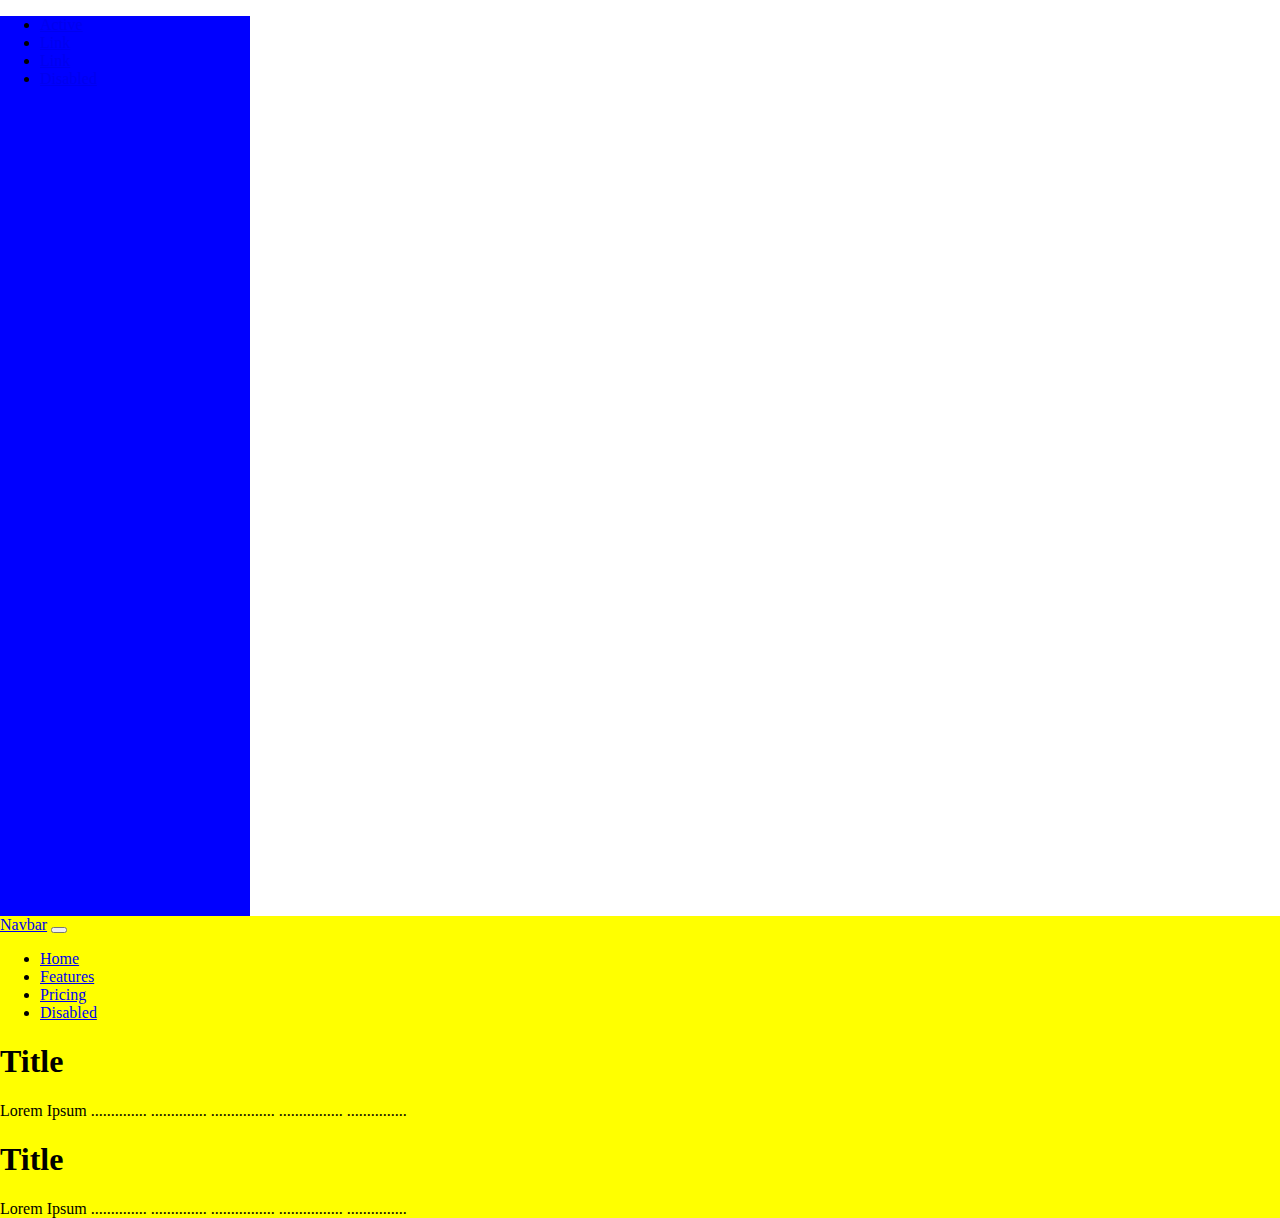
==== grid/index.html @ 9e4d6c61 "Add files via upload" ====
<!DOCTYPE html>
<html lang="pt-br">

<head>
    <!-- Meta tags Obrigatórias -->
    <meta charset="utf-8">
    <meta name="viewport" content="width=device-width, initial-scale=1, shrink-to-fit=no">

    <!-- Bootstrap CSS -->
    <link rel="stylesheet" href="https://stackpath.bootstrapcdn.com/bootstrap/4.1.3/css/bootstrap.min.css"
        integrity="sha384-MCw98/SFnGE8fJT3GXwEOngsV7Zt27NXFoaoApmYm81iuXoPkFOJwJ8ERdknLPMO" crossorigin="anonymous">

    <!-- Custom CSS -->
    <link rel="stylesheet" href="styles/main.css">

    <!-- Font Awesome -->
    <link href="https://cdnjs.cloudflare.com/ajax/libs/font-awesome/5.11.2/css/all.css" rel="stylesheet">

    <title>Inicio</title>
</head>

<body>

    <div class="container-fluid">
        <div class="row">
            <div id="sidebar" class="col-md-auto d-none d-md-block">
                <ul class="nav flex-column">
                    <li class="nav-item">
                        <a class="nav-link active" href="#">Active</a>
                    </li>
                    <li class="nav-item">
                        <a class="nav-link" href="#">Link</a>
                    </li>
                    <li class="nav-item">
                        <a class="nav-link" href="#">Link</a>
                    </li>
                    <li class="nav-item">
                        <a class="nav-link disabled" href="#" tabindex="-1" aria-disabled="true">Disabled</a>
                    </li>
                </ul>
            </div>

            <div id="content" class="col p-0">
                <nav class="navbar navbar-expand-lg navbar-light bg-light mb-5">
                    <a class="navbar-brand" href="#">Navbar</a>
                    <button class="navbar-toggler" type="button" data-toggle="collapse" data-target="#navbarNav"
                        aria-controls="navbarNav" aria-expanded="false" aria-label="Toggle navigation">
                        <span class="navbar-toggler-icon"></span>
                    </button>
                    <div class="collapse navbar-collapse" id="navbarNav">
                        <ul class="navbar-nav">
                            <li class="nav-item active">
                                <a class="nav-link" href="#">Home <span class="sr-only">(current)</span></a>
                            </li>
                            <li class="nav-item">
                                <a class="nav-link" href="#">Features</a>
                            </li>
                            <li class="nav-item">
                                <a class="nav-link" href="#">Pricing</a>
                            </li>
                            <li class="nav-item">
                                <a class="nav-link disabled" href="#" tabindex="-1" aria-disabled="true">Disabled</a>
                            </li>
                        </ul>
                    </div>
                </nav>
                <div class="container">
                    <div class="row justify-content-md-center">
                        <div class="col-lg-10 col-md-10 col-sm-12 col-xs-12">
                            <div class="jumbotron text-center" id="jumbotron">
                                <h1>Title</h1>
                                <p class="lead">
                                    Lorem Ipsum .............. .............. ................ ................
                                    ...............
                                </p>
                            </div>
                        </div>
                        <div class="col-lg-10 col-md-10 col-sm-12 col-xs-12">
                            <div class="jumbotron text-center" id="jumbotron">
                                <h1>Title</h1>
                                <p class="lead">
                                    Lorem Ipsum .............. .............. ................ ................
                                    ...............
                                </p>
                            </div>
                        </div>
                    </div>
                </div>
            </div>
        </div>
    </div>

    <!-- JavaScript (Opcional) -->
    <!-- jQuery primeiro, depois Popper.js, depois Bootstrap JS -->
    <script src="https://code.jquery.com/jquery-3.3.1.slim.min.js"
        integrity="sha384-q8i/X+965DzO0rT7abK41JStQIAqVgRVzpbzo5smXKp4YfRvH+8abtTE1Pi6jizo"
        crossorigin="anonymous"></script>
    <script src="https://cdnjs.cloudflare.com/ajax/libs/popper.js/1.14.3/umd/popper.min.js"
        integrity="sha384-ZMP7rVo3mIykV+2+9J3UJ46jBk0WLaUAdn689aCwoqbBJiSnjAK/l8WvCWPIPm49"
        crossorigin="anonymous"></script>
    <script src="https://stackpath.bootstrapcdn.com/bootstrap/4.1.3/js/bootstrap.min.js"
        integrity="sha384-ChfqqxuZUCnJSK3+MXmPNIyE6ZbWh2IMqE241rYiqJxyMiZ6OW/JmZQ5stwEULTy"
        crossorigin="anonymous"></script>
</body>

</html>
---- grid/styles/main.css ----
html, body {
    height: 100%;
    width: 100%;
    margin: 0;
}

#sidebar {
    background: blue;
    /*z-index: 1000;
    position: fixed;
    top: 0;
    bottom: 0;
    left: 0;*/
    width: 250px;
    height: 100vh;
}

#content {
    background: yellow;
}
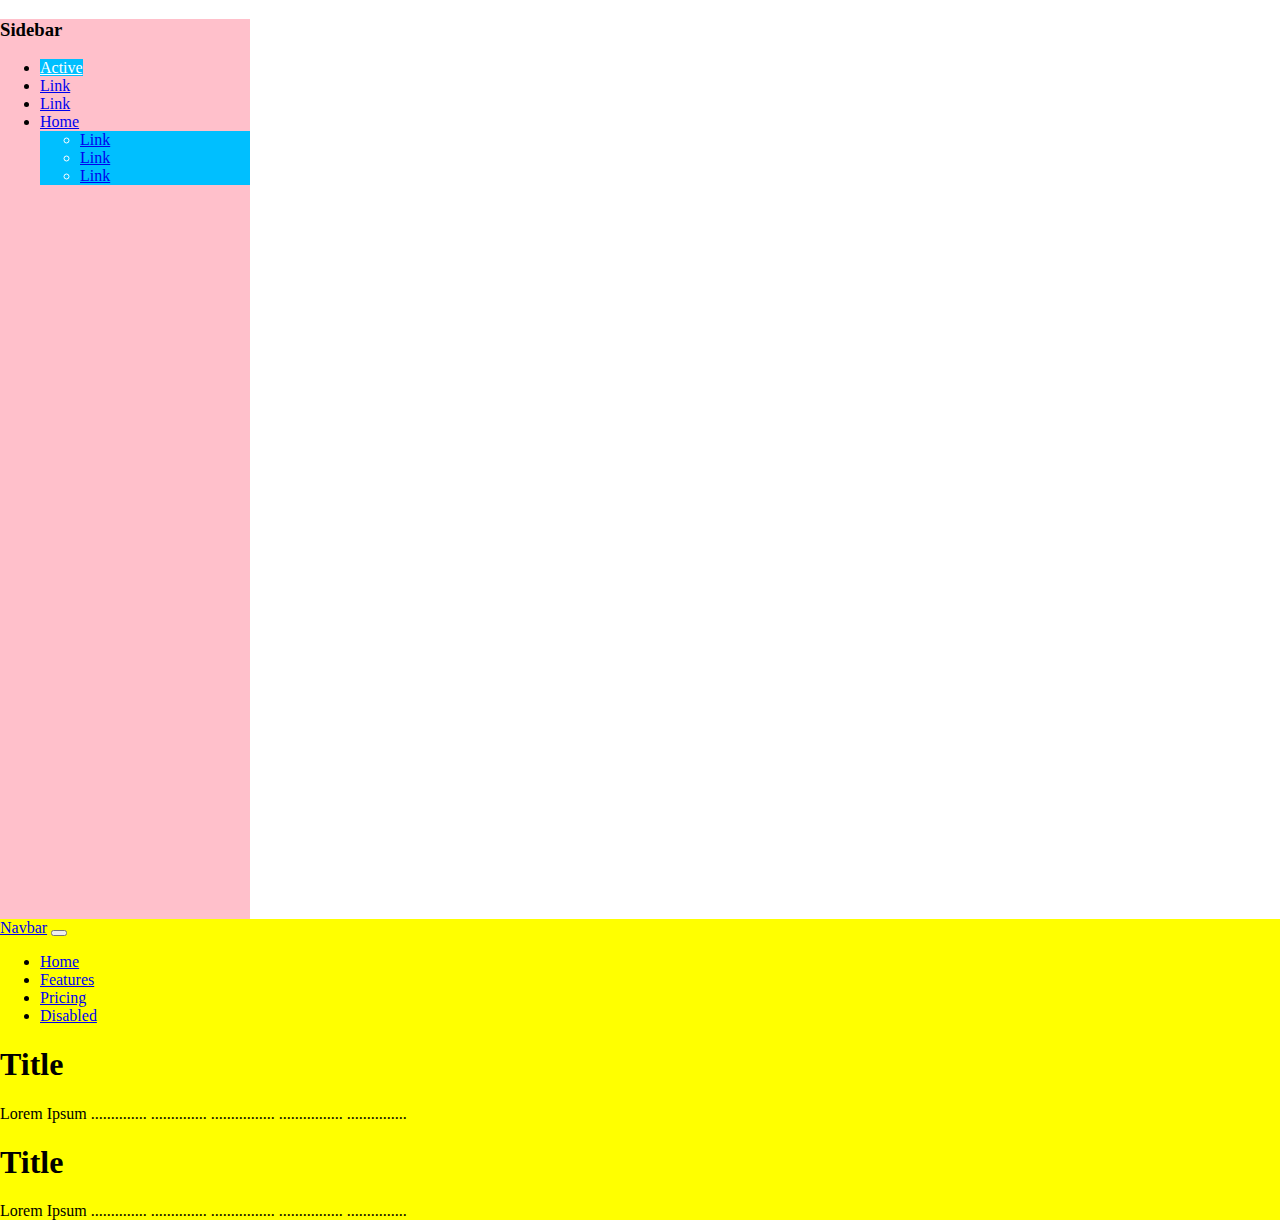
==== commit 9205c4c6: "Add files via upload" ====
--- a/grid/index.html
+++ b/grid/index.html
@@ -24,6 +24,9 @@
     <div class="container-fluid">
         <div class="row">
             <div id="sidebar" class="col-md-auto d-none d-md-block">
+                <h3>
+                    Sidebar
+                </h3>
                 <ul class="nav flex-column">
                     <li class="nav-item">
                         <a class="nav-link active" href="#">Active</a>
@@ -34,8 +37,20 @@
                     <li class="nav-item">
                         <a class="nav-link" href="#">Link</a>
                     </li>
-                    <li class="nav-item">
-                        <a class="nav-link disabled" href="#" tabindex="-1" aria-disabled="true">Disabled</a>
+                    <li class="nav-item dropdown">
+                        <a href="#subMenu" data-toggle="collapse" aria-expanded="false"
+                            class="dropdown-toggle nav-link">Home</a>
+                        <ul class="collapse list-unstyled" id="subMenu">
+                            <li class="nav-item">
+                                <a class="nav-link" href="#">Link</a>
+                            </li>
+                            <li class="nav-item">
+                                <a class="nav-link" href="#">Link</a>
+                            </li>
+                            <li class="nav-item">
+                                <a class="nav-link" href="#">Link</a>
+                            </li>
+                        </ul>
                     </li>
                 </ul>
             </div>
--- a/grid/styles/main.css
+++ b/grid/styles/main.css
@@ -5,7 +5,7 @@
 }
 
 #sidebar {
-    background: blue;
+    background: pink;
     /*z-index: 1000;
     position: fixed;
     top: 0;
@@ -13,6 +13,29 @@
     left: 0;*/
     width: 250px;
     height: 100vh;
+    padding: 0;
+    margin: 0;
+}
+
+#sidebar ul li a:hover {
+    background: #57a8ff;
+    color: white;
+    /* border-color: white; */
+}
+
+#sidebar ul li a.active {
+    background: deepskyblue;
+    color: white;
+}
+
+/*#sidebar ul li.dropdown,*/
+#sidebar ul ul {
+    background: deepskyblue;
+    color: white;
+}
+
+a[aria-expanded="true"] {
+    background: deepskyblue;
 }
 
 #content {
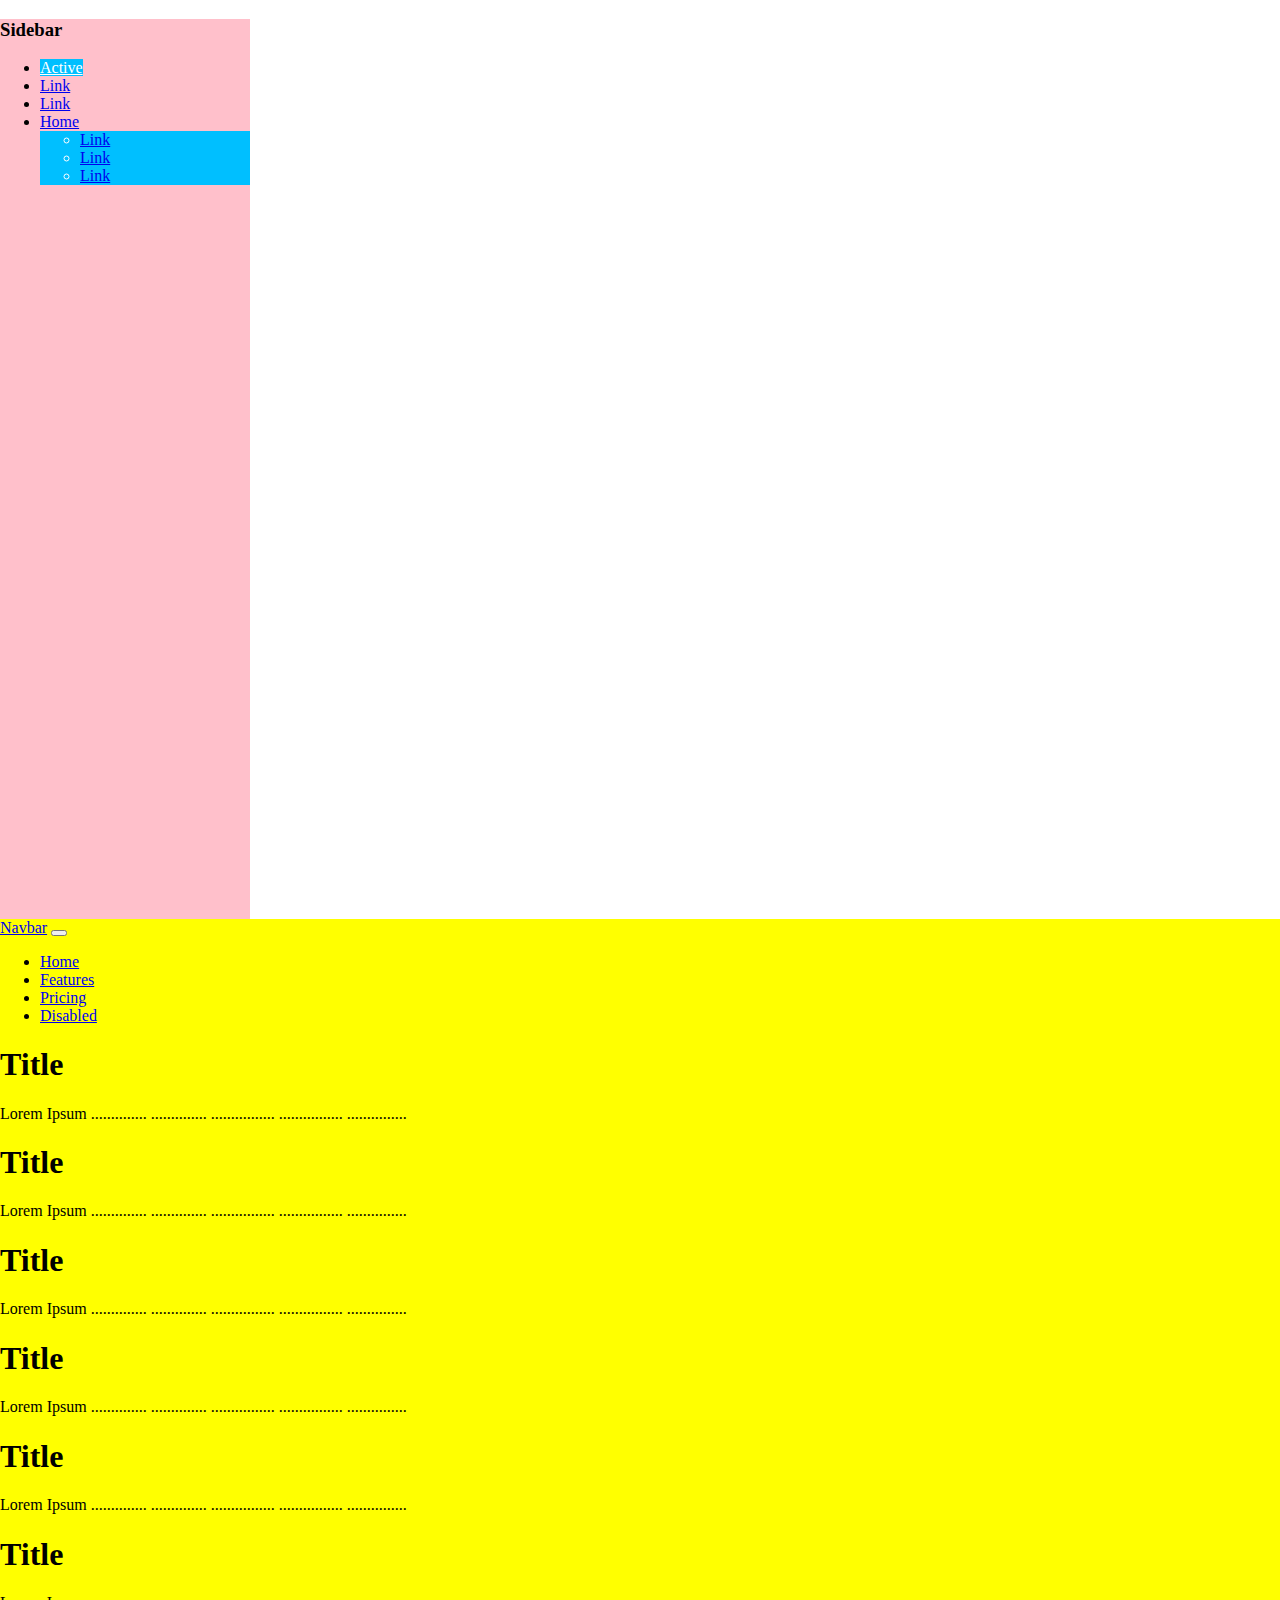
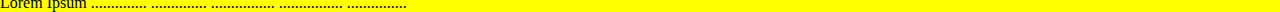
==== commit 7190146b: "Add files via upload" ====
--- a/grid/index.html
+++ b/grid/index.html
@@ -24,9 +24,11 @@
     <div class="container-fluid">
         <div class="row">
             <div id="sidebar" class="col-md-auto d-none d-md-block">
-                <h3>
-                    Sidebar
-                </h3>
+                <div class="sidebar-header">
+                    <h3>
+                        Sidebar
+                    </h3>
+                </div>
                 <ul class="nav flex-column">
                     <li class="nav-item">
                         <a class="nav-link active" href="#">Active</a>
@@ -99,6 +101,42 @@
                                 </p>
                             </div>
                         </div>
+                        <div class="col-lg-10 col-md-10 col-sm-12 col-xs-12">
+                            <div class="jumbotron text-center" id="jumbotron">
+                                <h1>Title</h1>
+                                <p class="lead">
+                                    Lorem Ipsum .............. .............. ................ ................
+                                    ...............
+                                </p>
+                            </div>
+                        </div>
+                        <div class="col-lg-10 col-md-10 col-sm-12 col-xs-12">
+                            <div class="jumbotron text-center" id="jumbotron">
+                                <h1>Title</h1>
+                                <p class="lead">
+                                    Lorem Ipsum .............. .............. ................ ................
+                                    ...............
+                                </p>
+                            </div>
+                        </div>
+                        <div class="col-lg-10 col-md-10 col-sm-12 col-xs-12">
+                            <div class="jumbotron text-center" id="jumbotron">
+                                <h1>Title</h1>
+                                <p class="lead">
+                                    Lorem Ipsum .............. .............. ................ ................
+                                    ...............
+                                </p>
+                            </div>
+                        </div>
+                        <div class="col-lg-10 col-md-10 col-sm-12 col-xs-12">
+                            <div class="jumbotron text-center" id="jumbotron">
+                                <h1>Title</h1>
+                                <p class="lead">
+                                    Lorem Ipsum .............. .............. ................ ................
+                                    ...............
+                                </p>
+                            </div>
+                        </div>
                     </div>
                 </div>
             </div>
--- a/grid/styles/main.css
+++ b/grid/styles/main.css
@@ -4,9 +4,19 @@
     margin: 0;
 }
 
+a,
+a:hover,
+a:focus {
+    transition: all 0.5s;
+}
+
+/* ---------------------------------------------------
+    SIDEBAR
+----------------------------------------------------- */
+
 #sidebar {
     background: pink;
-    /*z-index: 1000;
+    /*z-index: 999;
     position: fixed;
     top: 0;
     bottom: 0;
@@ -28,15 +38,34 @@
     color: white;
 }
 
-/*#sidebar ul li.dropdown,*/
 #sidebar ul ul {
     background: deepskyblue;
     color: white;
 }
 
-a[aria-expanded="true"] {
+#sidebar ul a[aria-expanded="true"] {
     background: deepskyblue;
 }
+
+/* ---------------------
+    dropdown icon
+--------------------- */
+
+#sidebar ul a[data-toggle="collapse"] {
+    position: relative;
+}
+
+.dropdown-toggle::after {
+    display: block;
+    position: absolute;
+    top: 50%;
+    right: 20px;
+    transform: translateY(-50%);
+}
+
+/* ---------------------------------------------------
+    CONTENT
+----------------------------------------------------- */
 
 #content {
     background: yellow;
